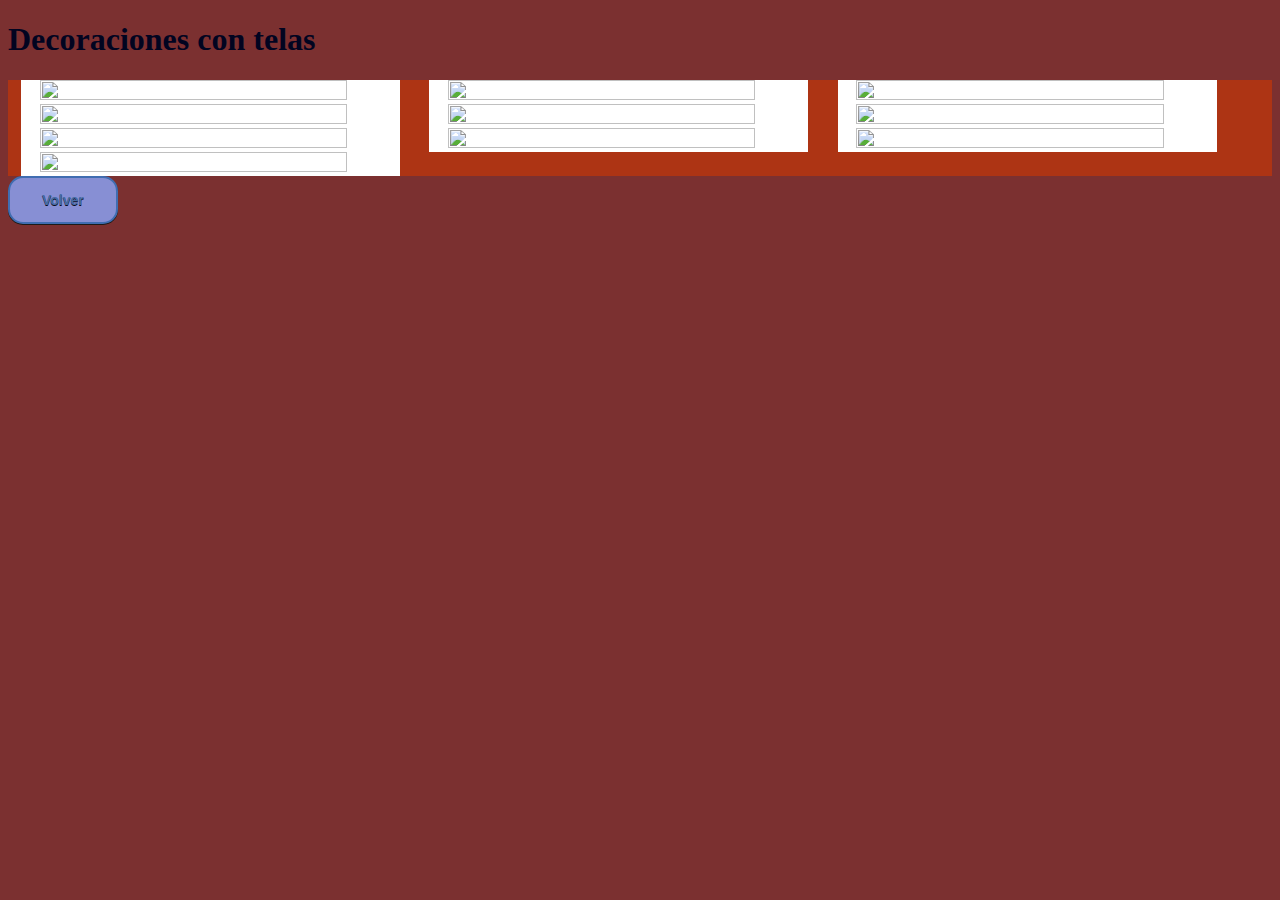
==== tela.html @ d4066799 "primera carga" ====
<!DOCTYPE html>
<html lang="en">
<head>
    <meta charset="UTF-8">
    <meta name="viewport" content="width=device-width, initial-scale=1.0">
    <title>Inspo deco</title>
    <link rel="stylesheet" href="styles.css">
</head>
<body>
    <div>
        <h1> Decoraciones con telas</h1>
    </div>
    <div class="grupo-fotos"> 
        <div class="foto">
            <img src="../eventos/tela1.jfif" alt="">
        </div>
   
        <div class="foto">
            <img src="../eventos/tela2.jfif" alt="">
        </div>
   
        <div class="foto">
            <img src="../eventos/tela3 (2).jfif" alt="">
       </div>
       <div class="foto">
         <img src="../eventos/tela4.jfif" alt="">
     </div>
 
     <div class="foto">
         <img src="../eventos/tela5.jfif" alt="">
     </div>
 
     <div class="foto">
         <img src="../eventos/tela6.jfif" alt="">
    </div>
    <div class="foto">
     <img src="../eventos/tela7.jfif" alt="">
 </div>
 <div class="foto">
  <img src="../eventos/tela8.jfif" alt="">
 </div>
 
 <div class="foto">
  <img src="../eventos/tela9.jfif" alt="">
 </div>
 
 <div class="foto">
  <img src="../eventos/tela10.jfif" alt="">
 </div>
     </div>   
     <div>
         <a href="index.html" class="myButton">Volver</a>
      </div>
     
</body>

</html>
---- styles.css ----
body{
    background-color:#6b1616e3 ;
}

h1{
    color:rgb(1, 4, 32)
}

div{
    width: 90%;
}

img{
	height: 100%;
    width: 90%;
    margin-left: 5%;
    margin-right: 5%;
}
.texto{
    width: 100%;
    background-color: rgba(137, 201, 247, 0.397);
    text-align: center;
}
.grupo-fotos {
	width: 100%;
    background-color: rgba(184, 53, 13, 0.815);
}

.foto{
    background-color: rgb(255, 255, 255);
    width: 30%;
    display: inline-block;
    margin-left: 1%;
    margin-right: 1%;
}

.myButton {
	box-shadow: 0px 1px 0px 0px #1c1b18;
	background-color:#878fd4;
	border-radius:15px;
	border:2px solid #406db1;
	display:inline-block;
	cursor:pointer;
	color:#476ca3;
	font-family:Arial;
	font-size:14px;
	font-weight:bold;
	padding:14px 32px;
	text-decoration:none;
	text-shadow:0px 1px 0px #0b0c20;
}
.myButton:hover {
	background-color:#283d75;
}
.myButton:active {
	position:relative;
	top:1px;
}
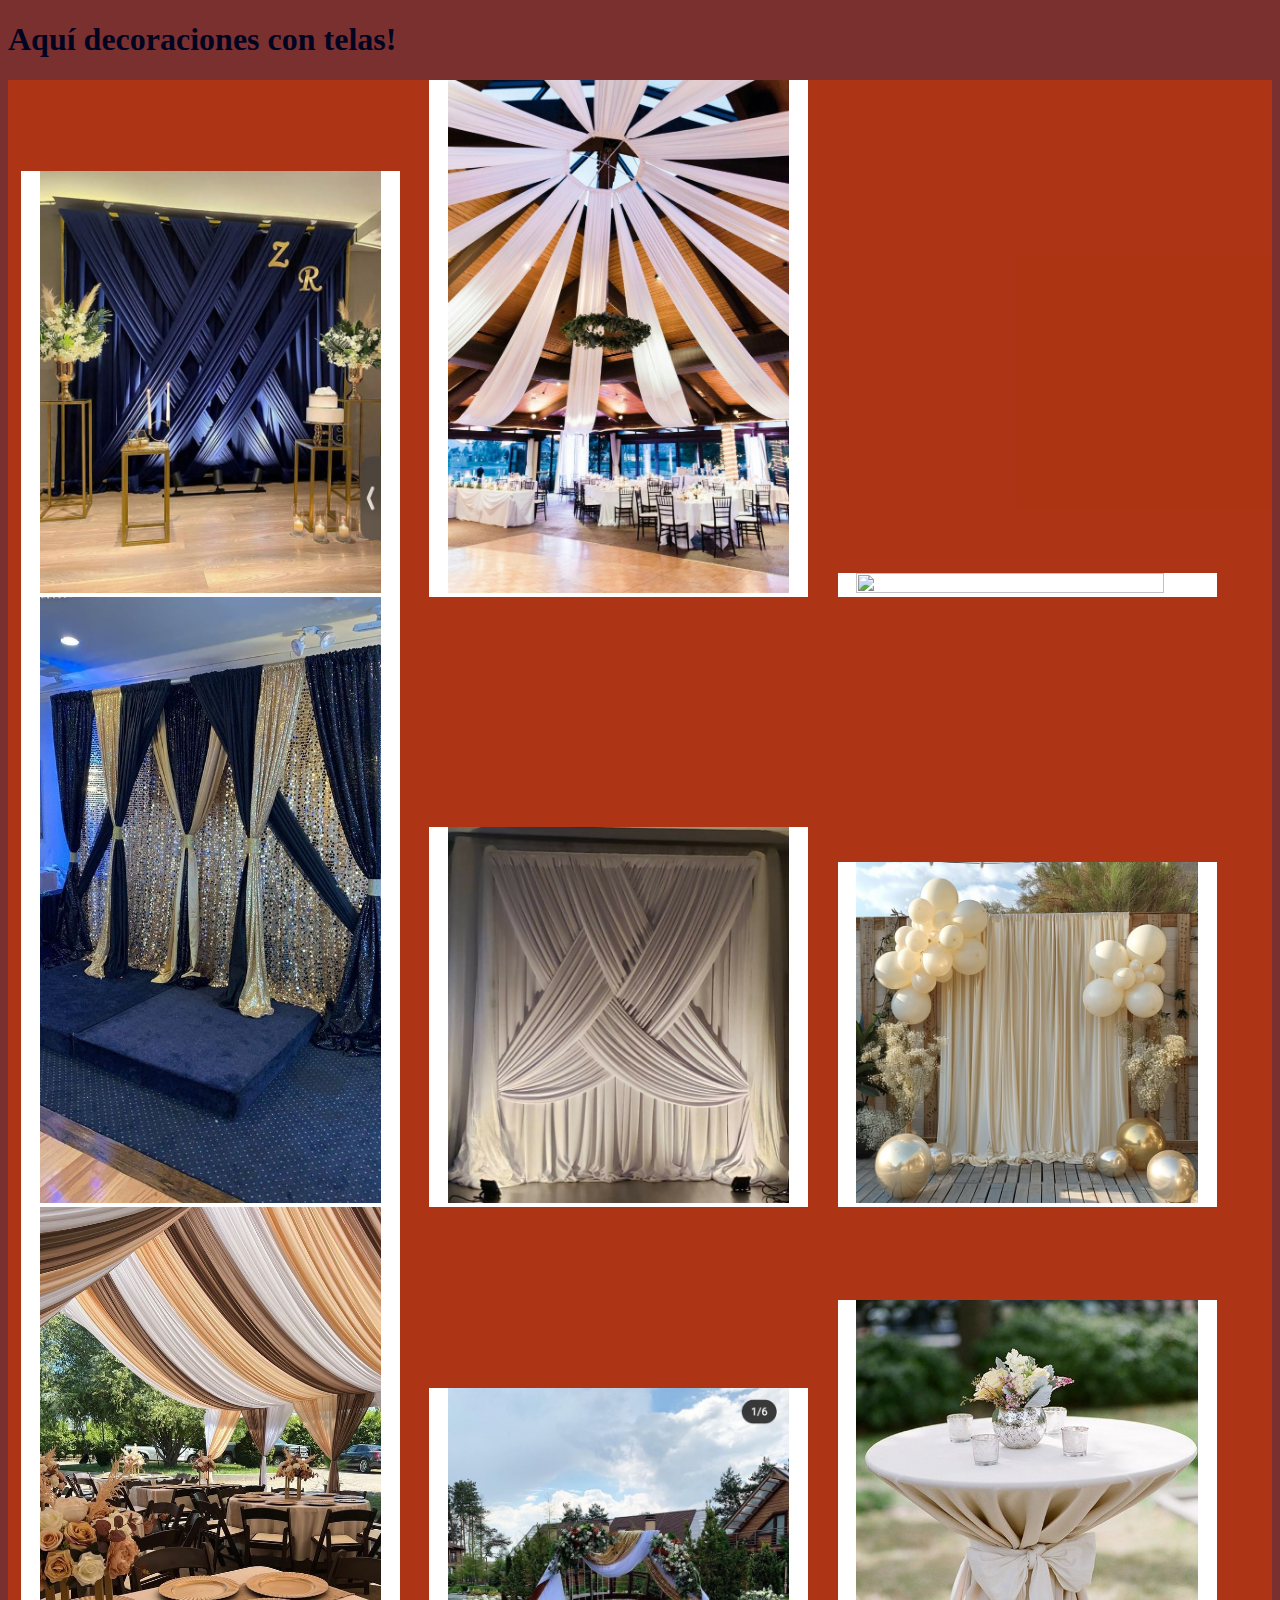
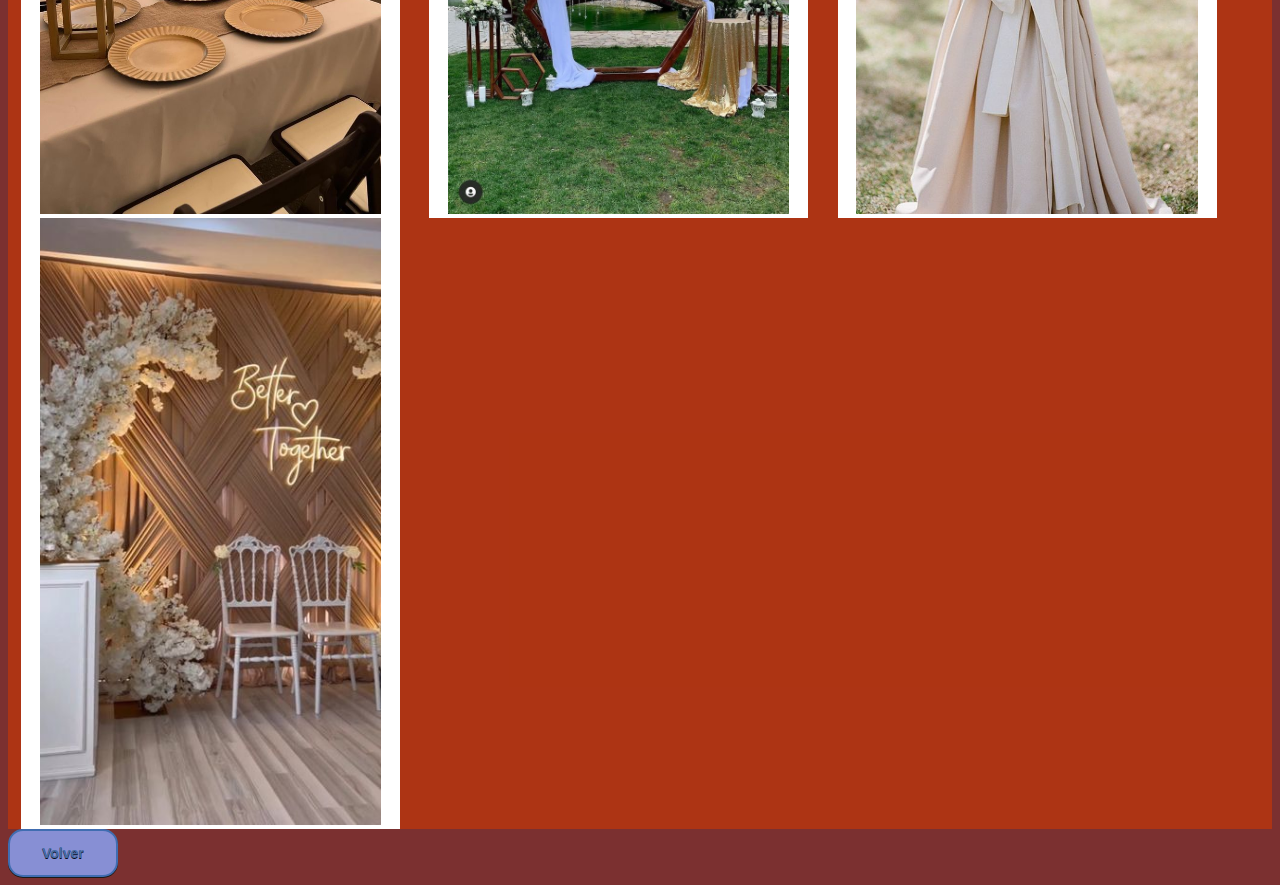
==== commit 1acdc6ef: "pagina" ====
--- a/tela.html
+++ b/tela.html
@@ -8,7 +8,7 @@
 </head>
 <body>
     <div>
-        <h1> Decoraciones con telas</h1>
+        <h1> Aquí decoraciones con telas!</h1>
     </div>
     <div class="grupo-fotos"> 
         <div class="foto">
@@ -16,36 +16,36 @@
         </div>
    
         <div class="foto">
-            <img src="../eventos/tela2.jfif" alt="">
+            <img src="eventos/tela2.jfif" alt="">
         </div>
    
         <div class="foto">
-            <img src="../eventos/tela3 (2).jfif" alt="">
+            <img src="eventos/tela3 (2).jfif" alt="">
        </div>
        <div class="foto">
-         <img src="../eventos/tela4.jfif" alt="">
+         <img src="eventos/tela4.jfif" alt="">
      </div>
  
      <div class="foto">
-         <img src="../eventos/tela5.jfif" alt="">
+         <img src="eventos/tela5.jfif" alt="">
      </div>
  
      <div class="foto">
-         <img src="../eventos/tela6.jfif" alt="">
+         <img src="eventos/tela6.jfif" alt="">
     </div>
     <div class="foto">
-     <img src="../eventos/tela7.jfif" alt="">
+     <img src="eventos/tela7.jfif" alt="">
  </div>
  <div class="foto">
-  <img src="../eventos/tela8.jfif" alt="">
+  <img src="eventos/tela8.jfif" alt="">
  </div>
  
  <div class="foto">
-  <img src="../eventos/tela9.jfif" alt="">
+  <img src="eventos/tela9.jfif" alt="">
  </div>
  
  <div class="foto">
-  <img src="../eventos/tela10.jfif" alt="">
+  <img src="eventos/tela10.jfif" alt="">
  </div>
      </div>   
      <div>
